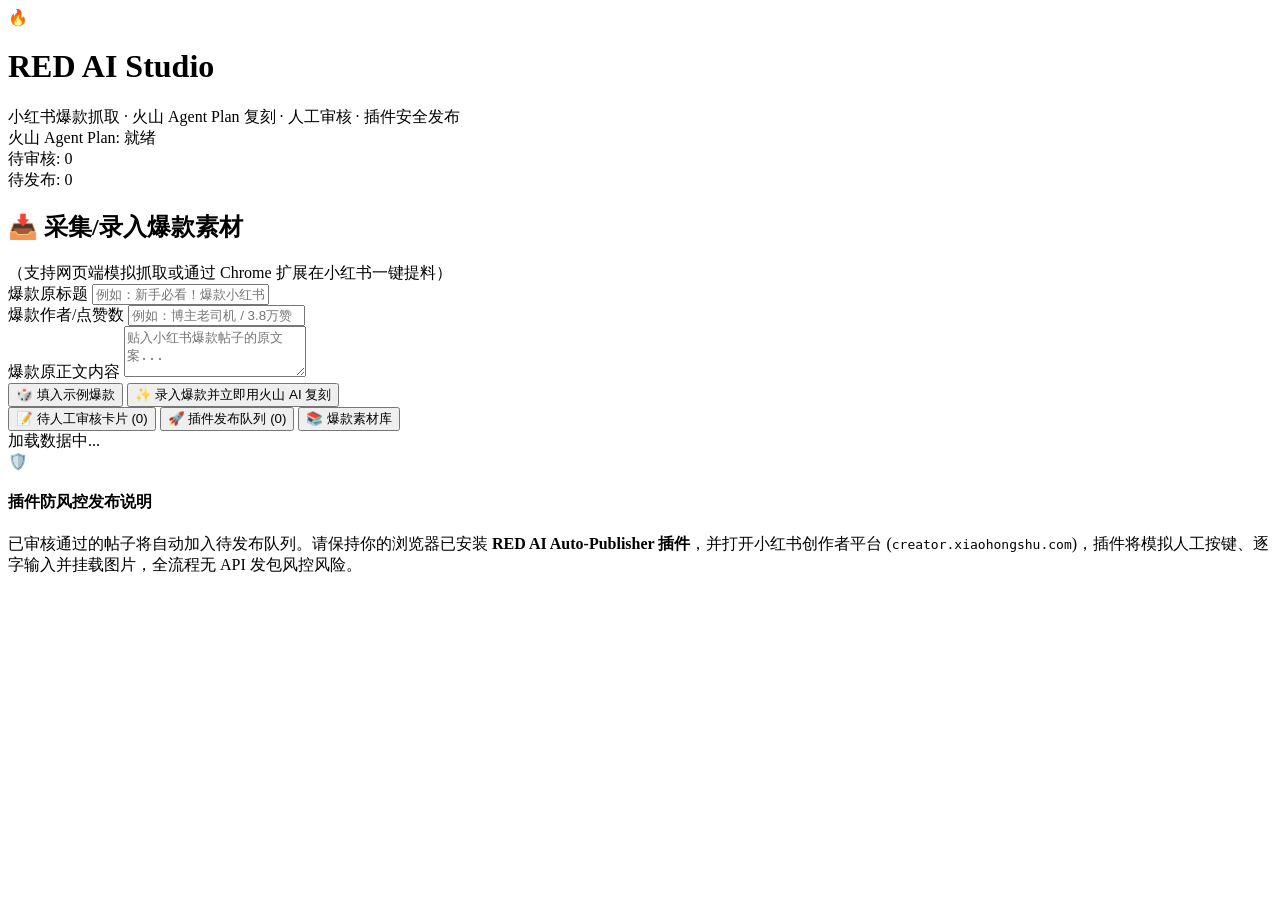
==== frontend/index.html @ d48354d2 "init" ====
<!DOCTYPE html>
<html lang="zh-CN">
<head>
    <meta charset="UTF-8">
    <meta name="viewport" content="width=device-width, initial-scale=1.0">
    <title>小红书爆款AI复刻与防风控发布系统 - Demo Studio</title>
    <link rel="preconnect" href="https://fonts.googleapis.com">
    <link rel="preconnect" href="https://fonts.gstatic.com" crossorigin>
    <link href="https://fonts.googleapis.com/css2?family=Inter:wght@400;500;600;700&display=swap" rel="stylesheet">
    <link rel="stylesheet" href="/static/style.css">
</head>
<body>
    <div class="app-container">
        <!-- 顶栏 Header -->
        <header class="app-header">
            <div class="brand">
                <div class="logo-icon">🔥</div>
                <div class="brand-text">
                    <h1>RED AI Studio</h1>
                    <span class="subtitle">小红书爆款抓取 · 火山 Agent Plan 复刻 · 人工审核 · 插件安全发布</span>
                </div>
            </div>
            <div class="header-stats">
                <div class="stat-badge">
                    <span class="dot green"></span>
                    <span>火山 Agent Plan: 就绪</span>
                </div>
                <div class="stat-badge info">
                    <span id="pending-count">待审核: 0</span>
                </div>
                <div class="stat-badge success">
                    <span id="approved-count">待发布: 0</span>
                </div>
            </div>
        </header>

        <!-- 主界面容器 -->
        <main class="main-content">
            <!-- 抓取/添加爆款栏 -->
            <section class="section-card capture-card">
                <div class="section-title">
                    <h2>📥 采集/录入爆款素材</h2>
                    <span class="tip">（支持网页端模拟抓取或通过 Chrome 扩展在小红书一键提料）</span>
                </div>
                <form id="scrape-form" class="scrape-form">
                    <div class="form-grid">
                        <div class="input-group">
                            <label for="orig-title">爆款原标题</label>
                            <input type="text" id="orig-title" placeholder="例如：新手必看！爆款小红书文案逆向拆解..." required>
                        </div>
                        <div class="input-group">
                            <label for="orig-author">爆款作者/点赞数</label>
                            <input type="text" id="orig-author" placeholder="例如：博主老司机 / 3.8万赞">
                        </div>
                    </div>
                    <div class="input-group">
                        <label for="orig-content">爆款原正文内容</label>
                        <textarea id="orig-content" rows="3" placeholder="贴入小红书爆款帖子的原文案..." required></textarea>
                    </div>
                    <div class="form-actions" style="gap:10px;">
                        <button type="button" class="btn btn-secondary" id="btn-fill-demo">
                            🎲 填入示例爆款
                        </button>
                        <button type="submit" class="btn btn-primary" id="btn-collect">
                            <span class="icon">✨</span> 录入爆款并立即用火山 AI 复刻
                        </button>
                    </div>
                </form>
            </section>

            <!-- Tabs 选项卡 -->
            <div class="tab-navigation">
                <button class="tab-btn active" data-tab="review">📝 待人工审核卡片 (<span id="tab-review-num">0</span>)</button>
                <button class="tab-btn" data-tab="queue">🚀 插件发布队列 (<span id="tab-queue-num">0</span>)</button>
                <button class="tab-btn" data-tab="all">📚 爆款素材库</button>
            </div>

            <!-- TAB 1: 待审核卡片流 -->
            <section id="tab-content-review" class="tab-panel active">
                <div id="review-cards-list" class="cards-container">
                    <!-- 动态渲染 review cards -->
                    <div class="empty-state">加载数据中...</div>
                </div>
            </section>

            <!-- TAB 2: 插件发布队列 -->
            <section id="tab-content-queue" class="tab-panel">
                <div class="queue-notice">
                    <div class="notice-icon">🛡️</div>
                    <div class="notice-text">
                        <h4>插件防风控发布说明</h4>
                        <p>已审核通过的帖子将自动加入待发布队列。请保持你的浏览器已安装 <b>RED AI Auto-Publisher 插件</b>，并打开小红书创作者平台 (<code>creator.xiaohongshu.com</code>)，插件将模拟人工按键、逐字输入并挂载图片，全流程无 API 发包风控风险。</p>
                    </div>
                </div>
                <div id="queue-cards-list" class="queue-container">
                    <!-- 动态渲染发布队列 -->
                </div>
            </section>

            <!-- TAB 3: 全部爆款素材库 -->
            <section id="tab-content-all" class="tab-panel">
                <div id="all-cards-list" class="cards-container">
                    <!-- 动态渲染所有卡片 -->
                </div>
            </section>
        </main>
    </div>

    <!-- 弹窗通知/提示 Toast -->
    <div id="toast" class="toast hidden"></div>

    <script src="/static/app.js"></script>
</body>
</html>
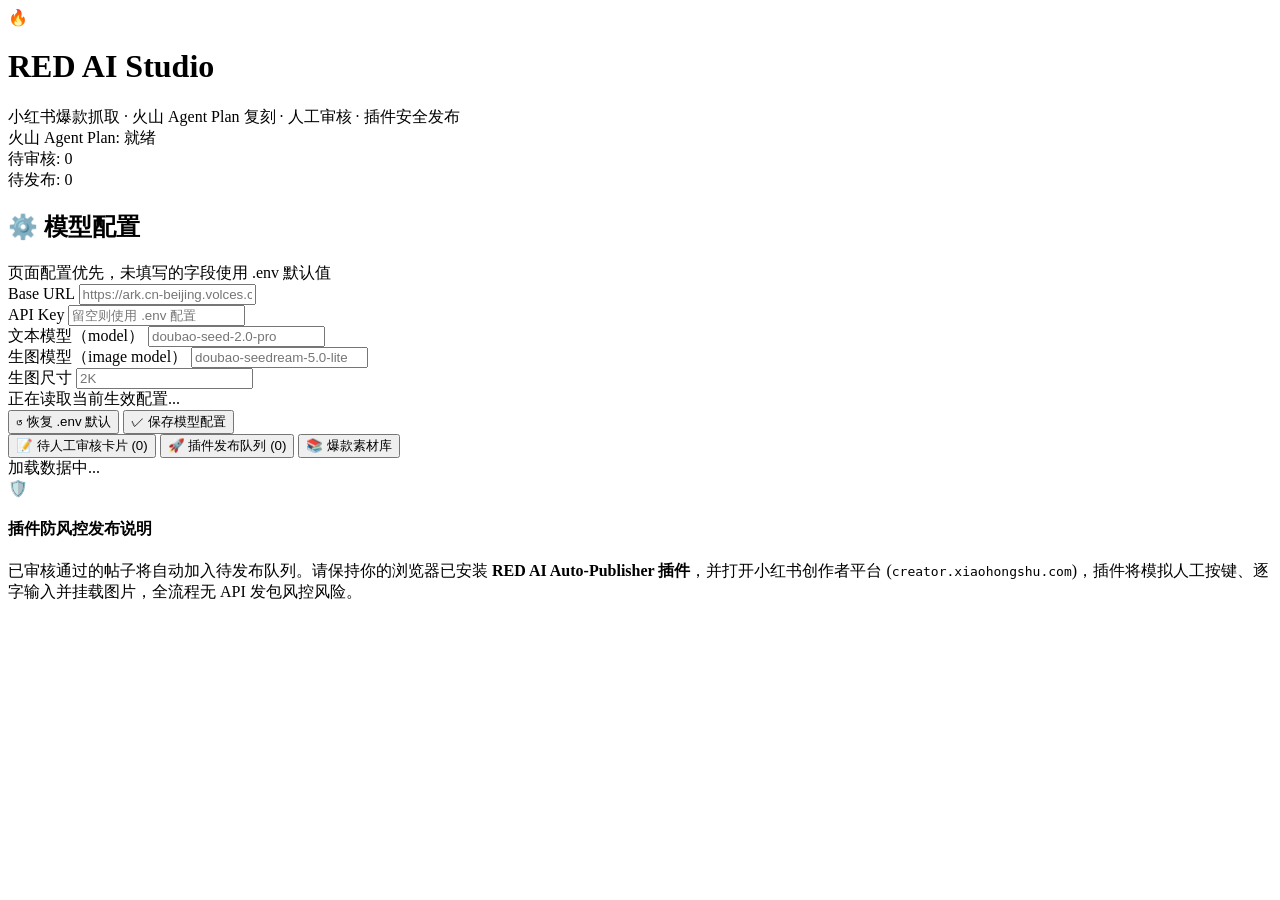
==== commit e23499f1: "feat: add UI and backend support for dynamic model configuration via persistent database settings" ====
--- a/frontend/index.html
+++ b/frontend/index.html
@@ -36,33 +36,48 @@
 
         <!-- 主界面容器 -->
         <main class="main-content">
-            <!-- 抓取/添加爆款栏 -->
-            <section class="section-card capture-card">
+            <!-- 模型配置栏 -->
+            <section class="section-card model-config-card">
                 <div class="section-title">
-                    <h2>📥 采集/录入爆款素材</h2>
-                    <span class="tip">（支持网页端模拟抓取或通过 Chrome 扩展在小红书一键提料）</span>
+                    <h2>⚙️ 模型配置</h2>
+                    <span class="tip">页面配置优先，未填写的字段使用 .env 默认值</span>
                 </div>
-                <form id="scrape-form" class="scrape-form">
+                <form id="model-config-form" class="model-config-form">
                     <div class="form-grid">
                         <div class="input-group">
-                            <label for="orig-title">爆款原标题</label>
-                            <input type="text" id="orig-title" placeholder="例如：新手必看！爆款小红书文案逆向拆解..." required>
+                            <label for="model-base-url">Base URL</label>
+                            <input type="url" id="model-base-url" autocomplete="url" placeholder="https://ark.cn-beijing.volces.com/api/plan/v3" required>
                         </div>
                         <div class="input-group">
-                            <label for="orig-author">爆款作者/点赞数</label>
-                            <input type="text" id="orig-author" placeholder="例如：博主老司机 / 3.8万赞">
+                            <label for="model-api-key">API Key</label>
+                            <input type="password" id="model-api-key" autocomplete="new-password" placeholder="留空则使用 .env 配置">
                         </div>
                     </div>
-                    <div class="input-group">
-                        <label for="orig-content">爆款原正文内容</label>
-                        <textarea id="orig-content" rows="3" placeholder="贴入小红书爆款帖子的原文案..." required></textarea>
+                    <div class="form-grid">
+                        <div class="input-group">
+                            <label for="model-name">文本模型（model）</label>
+                            <input type="text" id="model-name" placeholder="doubao-seed-2.0-pro" required>
+                        </div>
+                        <div class="input-group">
+                            <label for="model-image-name">生图模型（image model）</label>
+                            <input type="text" id="model-image-name" placeholder="doubao-seedream-5.0-lite" required>
+                        </div>
                     </div>
-                    <div class="form-actions" style="gap:10px;">
-                        <button type="button" class="btn btn-secondary" id="btn-fill-demo">
-                            🎲 填入示例爆款
+                    <div class="form-grid model-config-secondary-grid">
+                        <div class="input-group">
+                            <label for="model-image-size">生图尺寸</label>
+                            <input type="text" id="model-image-size" placeholder="2K" required>
+                        </div>
+                        <div class="model-config-meta" id="model-config-meta" aria-live="polite">
+                            正在读取当前生效配置...
+                        </div>
+                    </div>
+                    <div class="form-actions model-config-actions">
+                        <button type="button" class="btn btn-secondary" id="btn-reset-model-config">
+                            ↺ 恢复 .env 默认
                         </button>
-                        <button type="submit" class="btn btn-primary" id="btn-collect">
-                            <span class="icon">✨</span> 录入爆款并立即用火山 AI 复刻
+                        <button type="submit" class="btn btn-primary" id="btn-save-model-config">
+                            <span class="icon">✓</span> 保存模型配置
                         </button>
                     </div>
                 </form>
